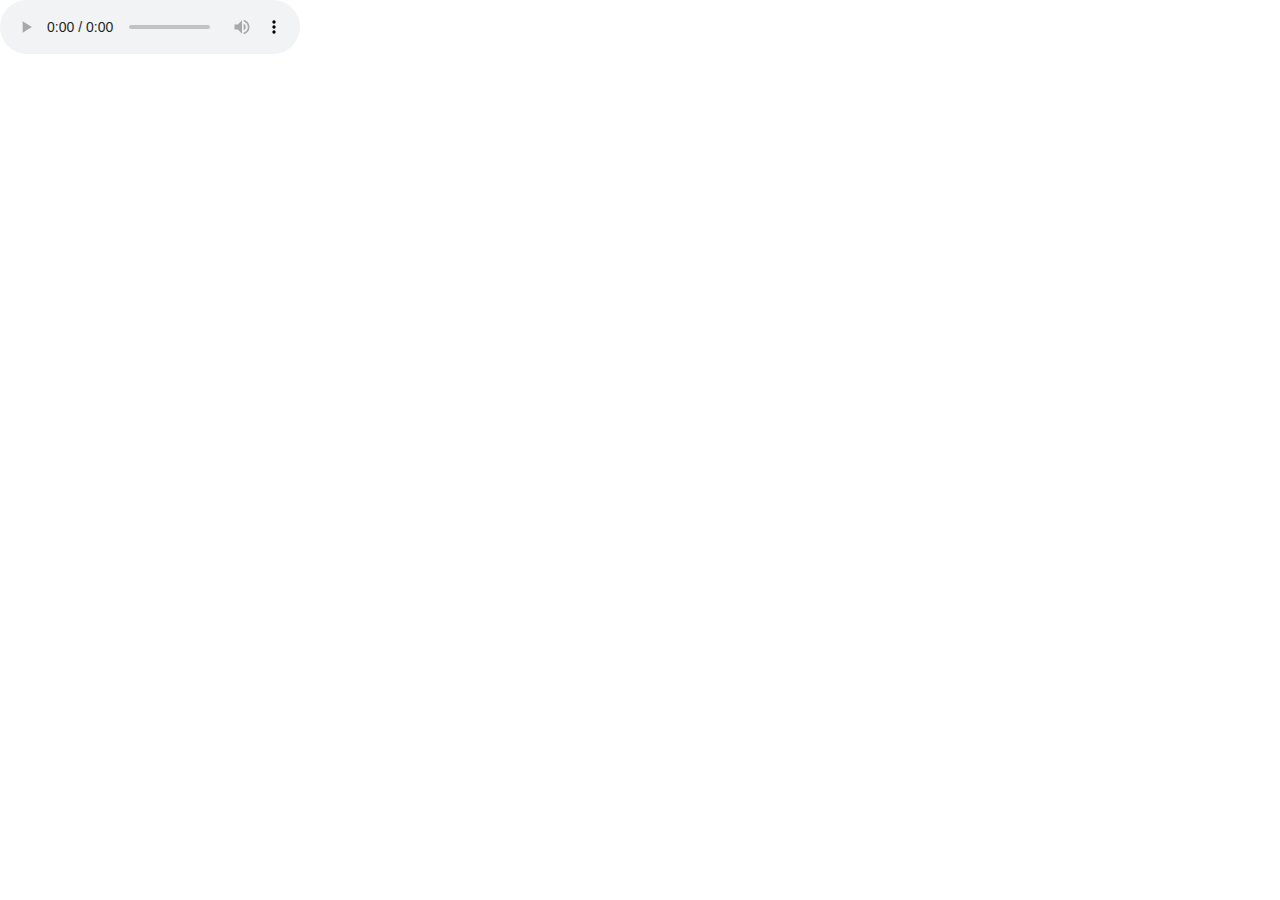
==== index.html @ 4997c9b7 "Add files via upload" ====
<!DOCTYPE HTML>
<html>
	<head>
		<title>Feliz dia dos Namorados!</title>
        <link rel="shortcut icon" href="./assets/css/images/favicon.png">
		<meta charset="utf-8" />
		<meta name="viewport" content="width=device-width, initial-scale=1" />
		
        <!-- CSS -->
        <link rel="stylesheet" href="./assets/css/main.css"/>
		<link rel="stylesheet" href="./assets/css/font-awesome-animation.min.css">

	</head>
	<body class="loading">
		<!-- Música de Fundo -->
        <audio src="./assets/audio/dieforyou.mp3" controls autoplay loop></audio>
		<div id="wrapper">
			<div id="bg"></div>
			<div id="overlay"></div>
			<div id="main">
				
				<!-- Header -->
				<header id="header">
				    <h1>Feliz dia dos Namorados Princesa!</h1>
				    <p>Nosso primeiro e não melhor dia dos namorados</p>
				    <p>Te amo e obrigado por tudo até agora!</p>
				    <nav>
				        <ul>
				            <li><a href="./login.html" class="icon fa-heart faa-pulse animated"><span class="label">heart</span></a></li>
				        </ul>
				    </nav>
				</header>
				<!-- Footer -->
				<footer id="footer"><span class="icon fa-volume-up"><span class="label">volume-up</span></footer>
            </div>
		</div>
		<script>
			window.onload = function() { document.body.className = ''; }
			window.ontouchmove = function() { return false; }
			window.onorientationchange = function() { document.body.scrollTop = 0; }
		</script>
	</body>
</html>
---- assets/css/main.css ----
@import url("https://fonts.googleapis.com/css?family=Source+Sans+Pro:300,900");
@import url("font-awesome.min.css");

/*
	Aerial by HTML5 UP
	html5up.net | @ajlkn
	Free for personal and commercial use under the CCA 3.0 license (html5up.net/license)
*/

/* Reset */

	html, body, div, span, applet, object, iframe, h1, h2, h3, h4, h5, h6, p, blockquote, pre, a, abbr, acronym, address, big, cite, code, del, dfn, em, img, ins, kbd, q, s, samp, small, strike, strong, sub, sup, tt, var, b, u, i, center, dl, dt, dd, ol, ul, li, fieldset, form, label, legend, table, caption, tbody, tfoot, thead, tr, th, td, article, aside, canvas, details, embed, figure, figcaption, footer, header, hgroup, menu, nav, output, ruby, section, summary, time, mark, audio, video {
		margin: 0;
		padding: 0;
		border: 0;
		font-size: 100%;
		font: inherit;
		vertical-align: baseline;
	}

	article, aside, details, figcaption, figure, footer, header, hgroup, menu, nav, section {
		display: block;
	}

	body {
		line-height: 1;
	}

	ol, ul {
		list-style: none;
	}

	blockquote, q {
		quotes: none;
	}

	blockquote:before, blockquote:after, q:before, q:after {
		content: '';
		content: none;
	}

	table {
		border-collapse: collapse;
		border-spacing: 0;
	}

	body {
		-webkit-text-size-adjust: none;
	}

/* Box Model */

	*, *:before, *:after {
		-moz-box-sizing: border-box;
		-webkit-box-sizing: border-box;
		box-sizing: border-box;
	}

/* Basic */

	body, input, select, textarea {
		color: #fff;
		font-family: 'Source Sans Pro', sans-serif;
		font-size: 15pt;
		font-weight: 300 !important;
		letter-spacing: -0.025em;
		line-height: 1.75em;
	}

	body {
		background: #fff;
		overflow: hidden;
	}

		body.loading * {
			-moz-animation: none !important;
			-webkit-animation: none !important;
			-ms-animation: none !important;
			animation: none !important;
		}

	a {
		-moz-transition: border-color 0.2s ease-in-out;
		-webkit-transition: border-color 0.2s ease-in-out;
		-ms-transition: border-color 0.2s ease-in-out;
		transition: border-color 0.2s ease-in-out;
		border-bottom: dotted 1px;
		color: inherit;
		outline: 0;
		text-decoration: none;
	}

		a:hover {
			border-color: transparent;
		}

/* Icon */

	.icon {
		text-decoration: none;
		position: relative;
	}

		.icon:before {
			-moz-osx-font-smoothing: grayscale;
			-webkit-font-smoothing: antialiased;
			font-family: FontAwesome;
			font-style: normal;
			font-weight: normal;
			text-transform: none !important;
		}

		.icon > .label {
			display: none;
		}

/* Wrapper */

	@-moz-keyframes wrapper {
		0% {
			opacity: 0;
		}

		100% {
			opacity: 1;
		}
	}

	@-webkit-keyframes wrapper {
		0% {
			opacity: 0;
		}

		100% {
			opacity: 1;
		}
	}

	@-ms-keyframes wrapper {
		0% {
			opacity: 0;
		}

		100% {
			opacity: 1;
		}
	}

	@keyframes wrapper {
		0% {
			opacity: 0;
		}

		100% {
			opacity: 1;
		}
	}

	#wrapper {
		-moz-animation: wrapper 3s forwards;
		-webkit-animation: wrapper 3s forwards;
		-ms-animation: wrapper 3s forwards;
		animation: wrapper 3s forwards;
		height: 100%;
		left: 0;
		opacity: 0;
		position: fixed;
		top: 0;
		width: 100%;
	}

/* BG */

	#bg {
		-moz-animation: bg 60s linear infinite;
		-webkit-animation: bg 60s linear infinite;
		-ms-animation: bg 60s linear infinite;
		animation: bg 60s linear infinite;
		-moz-backface-visibility: hidden;
		-webkit-backface-visibility: hidden;
		-ms-backface-visibility: hidden;
		backface-visibility: hidden;
		-moz-transform: translate3d(0,0,0);
		-webkit-transform: translate3d(0,0,0);
		-ms-transform: translate3d(0,0,0);
		transform: translate3d(0,0,0);
	/* Set your background with this */

		background: #420000 url("images/valentines.png") bottom left; /* ALTERADO de bg.jpg para bg.png */
		background-repeat: repeat-x;
		height: 100%;
		left: 0;
		opacity: 1;
		position: fixed;
		top: 0;
	}

	@-moz-keyframes bg {
		0% {
			-moz-transform: translate3d(0,0,0);
			-webkit-transform: translate3d(0,0,0);
			-ms-transform: translate3d(0,0,0);
			transform: translate3d(0,0,0);
		}

		100% {
			-moz-transform: translate3d(-2250px,0,0);
			-webkit-transform: translate3d(-2250px,0,0);
			-ms-transform: translate3d(-2250px,0,0);
			transform: translate3d(-2250px,0,0);
		}
	}

	@-webkit-keyframes bg {
		0% {
			-moz-transform: translate3d(0,0,0);
			-webkit-transform: translate3d(0,0,0);
			-ms-transform: translate3d(0,0,0);
			transform: translate3d(0,0,0);
		}

		100% {
			-moz-transform: translate3d(-2250px,0,0);
			-webkit-transform: translate3d(-2250px,0,0);
			-ms-transform: translate3d(-2250px,0,0);
			transform: translate3d(-2250px,0,0);
		}
	}

	@-ms-keyframes bg {
		0% {
			-moz-transform: translate3d(0,0,0);
			-webkit-transform: translate3d(0,0,0);
			-ms-transform: translate3d(0,0,0);
			transform: translate3d(0,0,0);
		}

		100% {
			-moz-transform: translate3d(-2250px,0,0);
			-webkit-transform: translate3d(-2250px,0,0);
			-ms-transform: translate3d(-2250px,0,0);
			transform: translate3d(-2250px,0,0);
		}
	}

	@keyframes bg {
		0% {
			-moz-transform: translate3d(0,0,0);
			-webkit-transform: translate3d(0,0,0);
			-ms-transform: translate3d(0,0,0);
			transform: translate3d(0,0,0);
		}

		100% {
			-moz-transform: translate3d(-2250px,0,0);
			-webkit-transform: translate3d(-2250px,0,0);
			-ms-transform: translate3d(-2250px,0,0);
			transform: translate3d(-2250px,0,0);
		}
	}

	#bg {
		background-size: 2250px auto;
		width: 6750px;
	}

/* Overlay */

	@-moz-keyframes overlay {
		0% {
			opacity: 0;
		}

		100% {
			opacity: 1;
		}
	}

	@-webkit-keyframes overlay {
		0% {
			opacity: 0;
		}

		100% {
			opacity: 1;
		}
	}

	@-ms-keyframes overlay {
		0% {
			opacity: 0;
		}

		100% {
			opacity: 1;
		}
	}

	@keyframes overlay {
		0% {
			opacity: 0;
		}

		100% {
			opacity: 1;
		}
	}

	#overlay {
		-moz-animation: overlay 1.5s 1.5s forwards;
		-webkit-animation: overlay 1.5s 1.5s forwards;
		-ms-animation: overlay 1.5s 1.5s forwards;
		animation: overlay 1.5s 1.5s forwards;
		background-attachment: fixed, fixed;
		background-image: url("images/overlay-pattern.png"), url("images/overlay.svg");
		background-position: top left, center center;
		background-repeat: repeat, no-repeat;
		background-size: auto, cover;
		height: 100%;
		left: 0;
		opacity: 0;
		position: fixed;
		top: 0;
		width: 100%;
	}

/* Main */

	#main {
		height: 100%;
		left: 0;
		position: fixed;
		text-align: center;
		top: 0;
		width: 100%;
	}

		#main:before {
			content: '';
			display: inline-block;
			height: 100%;
			margin-right: 0;
			vertical-align: middle;
			width: 1px;
		}

/* Header */

	@-moz-keyframes header {
		0% {
			-moz-transform: translate3d(0,1em,0);
			-webkit-transform: translate3d(0,1em,0);
			-ms-transform: translate3d(0,1em,0);
			transform: translate3d(0,1em,0);
			opacity: 0;
		}

		100% {
			-moz-transform: translate3d(0,0,0);
			-webkit-transform: translate3d(0,0,0);
			-ms-transform: translate3d(0,0,0);
			transform: translate3d(0,0,0);
			opacity: 1;
		}
	}

	@-webkit-keyframes header {
		0% {
			-moz-transform: translate3d(0,1em,0);
			-webkit-transform: translate3d(0,1em,0);
			-ms-transform: translate3d(0,1em,0);
			transform: translate3d(0,1em,0);
			opacity: 0;
		}

		100% {
			-moz-transform: translate3d(0,0,0);
			-webkit-transform: translate3d(0,0,0);
			-ms-transform: translate3d(0,0,0);
			transform: translate3d(0,0,0);
			opacity: 1;
		}
	}

	@-ms-keyframes header {
		0% {
			-moz-transform: translate3d(0,1em,0);
			-webkit-transform: translate3d(0,1em,0);
			-ms-transform: translate3d(0,1em,0);
			transform: translate3d(0,1em,0);
			opacity: 0;
		}

		100% {
			-moz-transform: translate3d(0,0,0);
			-webkit-transform: translate3d(0,0,0);
			-ms-transform: translate3d(0,0,0);
			transform: translate3d(0,0,0);
			opacity: 1;
		}
	}

	@keyframes header {
		0% {
			-moz-transform: translate3d(0,1em,0);
			-webkit-transform: translate3d(0,1em,0);
			-ms-transform: translate3d(0,1em,0);
			transform: translate3d(0,1em,0);
			opacity: 0;
		}

		100% {
			-moz-transform: translate3d(0,0,0);
			-webkit-transform: translate3d(0,0,0);
			-ms-transform: translate3d(0,0,0);
			transform: translate3d(0,0,0);
			opacity: 1;
		}
	}

	@-moz-keyframes nav-icons {
		0% {
			-moz-transform: translate3d(0,1em,0);
			-webkit-transform: translate3d(0,1em,0);
			-ms-transform: translate3d(0,1em,0);
			transform: translate3d(0,1em,0);
			opacity: 0;
		}

		100% {
			-moz-transform: translate3d(0,0,0);
			-webkit-transform: translate3d(0,0,0);
			-ms-transform: translate3d(0,0,0);
			transform: translate3d(0,0,0);
			opacity: 1;
		}
	}

	@-webkit-keyframes nav-icons {
		0% {
			-moz-transform: translate3d(0,1em,0);
			-webkit-transform: translate3d(0,1em,0);
			-ms-transform: translate3d(0,1em,0);
			transform: translate3d(0,1em,0);
			opacity: 0;
		}

		100% {
			-moz-transform: translate3d(0,0,0);
			-webkit-transform: translate3d(0,0,0);
			-ms-transform: translate3d(0,0,0);
			transform: translate3d(0,0,0);
			opacity: 1;
		}
	}

	@-ms-keyframes nav-icons {
		0% {
			-moz-transform: translate3d(0,1em,0);
			-webkit-transform: translate3d(0,1em,0);
			-ms-transform: translate3d(0,1em,0);
			transform: translate3d(0,1em,0);
			opacity: 0;
		}

		100% {
			-moz-transform: translate3d(0,0,0);
			-webkit-transform: translate3d(0,0,0);
			-ms-transform: translate3d(0,0,0);
			transform: translate3d(0,0,0);
			opacity: 1;
		}
	}

	@keyframes nav-icons {
		0% {
			-moz-transform: translate3d(0,1em,0);
			-webkit-transform: translate3d(0,1em,0);
			-ms-transform: translate3d(0,1em,0);
			transform: translate3d(0,1em,0);
			opacity: 0;
		}

		100% {
			-moz-transform: translate3d(0,0,0);
			-webkit-transform: translate3d(0,0,0);
			-ms-transform: translate3d(0,0,0);
			transform: translate3d(0,0,0);
			opacity: 1;
		}
	}

	#header {
		-moz-animation: header 1s 2.25s forwards;
		-webkit-animation: header 1s 2.25s forwards;
		-ms-animation: header 1s 2.25s forwards;
		animation: header 1s 2.25s forwards;
		-moz-backface-visibility: hidden;
		-webkit-backface-visibility: hidden;
		-ms-backface-visibility: hidden;
		backface-visibility: hidden;
		-moz-transform: translate3d(0,0,0);
		-webkit-transform: translate3d(0,0,0);
		-ms-transform: translate3d(0,0,0);
		transform: translate3d(0,0,0);
		cursor: default;
		display: inline-block;
		opacity: 0;
		position: relative;
		text-align: center;
		top: -1em;
		vertical-align: middle;
		width: 90%;
	}

		#header h1 {
			font-size: 4.35em;
			font-weight: 900;
			letter-spacing: -0.035em;
			line-height: 1em;
		}

		#header p {
			font-size: 1.25em;
			margin: 0.75em 0 0.25em 0;
			opacity: 0.75;
		}

		#header nav {
			margin: 1.5em 0 0 0;
		}

			#header nav li {
				-moz-animation: nav-icons 0.5s ease-in-out forwards;
				-webkit-animation: nav-icons 0.5s ease-in-out forwards;
				-ms-animation: nav-icons 0.5s ease-in-out forwards;
				animation: nav-icons 0.5s ease-in-out forwards;
				-moz-backface-visibility: hidden;
				-webkit-backface-visibility: hidden;
				-ms-backface-visibility: hidden;
				backface-visibility: hidden;
				-moz-transform: translate3d(0,0,0);
				-webkit-transform: translate3d(0,0,0);
				-ms-transform: translate3d(0,0,0);
				transform: translate3d(0,0,0);
				display: inline-block;
				height: 5.35em;
				line-height: 5.885em;
				opacity: 0;
				position: relative;
				top: 0;
				width: 5.35em;
			}

				#header nav li:nth-child(1) {
					-moz-animation-delay: 2.5s;
					-webkit-animation-delay: 2.5s;
					-ms-animation-delay: 2.5s;
					animation-delay: 2.5s;
				}

				#header nav li:nth-child(2) {
					-moz-animation-delay: 2.75s;
					-webkit-animation-delay: 2.75s;
					-ms-animation-delay: 2.75s;
					animation-delay: 2.75s;
				}

				#header nav li:nth-child(3) {
					-moz-animation-delay: 3s;
					-webkit-animation-delay: 3s;
					-ms-animation-delay: 3s;
					animation-delay: 3s;
				}

				#header nav li:nth-child(4) {
					-moz-animation-delay: 3.25s;
					-webkit-animation-delay: 3.25s;
					-ms-animation-delay: 3.25s;
					animation-delay: 3.25s;
				}

				#header nav li:nth-child(5) {
					-moz-animation-delay: 3.5s;
					-webkit-animation-delay: 3.5s;
					-ms-animation-delay: 3.5s;
					animation-delay: 3.5s;
				}

				#header nav li:nth-child(6) {
					-moz-animation-delay: 3.75s;
					-webkit-animation-delay: 3.75s;
					-ms-animation-delay: 3.75s;
					animation-delay: 3.75s;
				}

				#header nav li:nth-child(7) {
					-moz-animation-delay: 4s;
					-webkit-animation-delay: 4s;
					-ms-animation-delay: 4s;
					animation-delay: 4s;
				}

				#header nav li:nth-child(8) {
					-moz-animation-delay: 4.25s;
					-webkit-animation-delay: 4.25s;
					-ms-animation-delay: 4.25s;
					animation-delay: 4.25s;
				}

				#header nav li:nth-child(9) {
					-moz-animation-delay: 4.5s;
					-webkit-animation-delay: 4.5s;
					-ms-animation-delay: 4.5s;
					animation-delay: 4.5s;
				}

				#header nav li:nth-child(10) {
					-moz-animation-delay: 4.75s;
					-webkit-animation-delay: 4.75s;
					-ms-animation-delay: 4.75s;
					animation-delay: 4.75s;
				}

			#header nav a {
				-webkit-tap-highlight-color: transparent;
				-webkit-touch-callout: none;
				border: 0;
				display: inline-block;
			}

				#header nav a:before {
					-moz-transition: all 0.2s ease-in-out;
					-webkit-transition: all 0.2s ease-in-out;
					-ms-transition: all 0.2s ease-in-out;
					transition: all 0.2s ease-in-out;
					border-radius: 100%;
					border: solid 1px #fff;
					display: block;
					font-size: 1.75em;
					height: 2.5em;
					line-height: 2.5em;
					position: relative;
					text-align: center;
					top: 0;
					width: 2.5em;
				}

				#header nav a:hover {
					font-size: 1.1em;
				}

					#header nav a:hover:before {
						background-color: rgba(255, 255, 255, 0.175);
						color: #fff;
					}

				#header nav a:active {
					font-size: 0.95em;
					background: none;
				}

					#header nav a:active:before {
						background-color: rgba(255, 255, 255, 0.35);
						color: #fff;
					}

				#header nav a span {
					display: none;
				}

/* Footer */

	#footer {
		background-image: -moz-linear-gradient(top, rgba(0,0,0,0), rgba(0,0,0,0.5) 75%);
		background-image: -webkit-linear-gradient(top, rgba(0,0,0,0), rgba(0,0,0,0.5) 75%);
		background-image: -ms-linear-gradient(top, rgba(0,0,0,0), rgba(0,0,0,0.5) 75%);
		background-image: linear-gradient(top, rgba(0,0,0,0), rgba(0,0,0,0.5) 75%);
		bottom: 0;
		cursor: default;
		height: 6em;
		left: 0;
		line-height: 8em;
		position: absolute;
		text-align: center;
		width: 100%;
	}

/* Wide */

	@media screen and (max-width: 1680px) {

		/* Basic */

			body, input, select, textarea {
				font-size: 13pt;
			}

		/* BG */

			@-moz-keyframes bg {
				0% {
					-moz-transform: translate3d(0,0,0);
					-webkit-transform: translate3d(0,0,0);
					-ms-transform: translate3d(0,0,0);
					transform: translate3d(0,0,0);
				}

				100% {
					-moz-transform: translate3d(-1500px,0,0);
					-webkit-transform: translate3d(-1500px,0,0);
					-ms-transform: translate3d(-1500px,0,0);
					transform: translate3d(-1500px,0,0);
				}

	}

		@-webkit-keyframes bg {
			0% {
				-moz-transform: translate3d(0,0,0);
				-webkit-transform: translate3d(0,0,0);
				-ms-transform: translate3d(0,0,0);
				transform: translate3d(0,0,0);
			}

			100% {
				-moz-transform: translate3d(-1500px,0,0);
				-webkit-transform: translate3d(-1500px,0,0);
				-ms-transform: translate3d(-1500px,0,0);
				transform: translate3d(-1500px,0,0);
			}
			}

		@-ms-keyframes bg {
			0% {
				-moz-transform: translate3d(0,0,0);
				-webkit-transform: translate3d(0,0,0);
				-ms-transform: translate3d(0,0,0);
				transform: translate3d(0,0,0);
			}

			100% {
				-moz-transform: translate3d(-1500px,0,0);
				-webkit-transform: translate3d(-1500px,0,0);
				-ms-transform: translate3d(-1500px,0,0);
				transform: translate3d(-1500px,0,0);
			}
		}

		@keyframes bg {
			0% {
				-moz-transform: translate3d(0,0,0);
				-webkit-transform: translate3d(0,0,0);
				-ms-transform: translate3d(0,0,0);
				transform: translate3d(0,0,0);
			}

			100% {
				-moz-transform: translate3d(-1500px,0,0);
				-webkit-transform: translate3d(-1500px,0,0);
				-ms-transform: translate3d(-1500px,0,0);
				transform: translate3d(-1500px,0,0);
			}
		}

		#bg {
			background-size: 1500px auto;
			width: 4500px;
		} }

/* Normal */

	@media screen and (max-width: 1280px) {

		/* Basic */

			body, input, select, textarea {
				font-size: 12pt;
			}

		/* BG */

			@-moz-keyframes bg {
				0% {
					-moz-transform: translate3d(0,0,0);
					-webkit-transform: translate3d(0,0,0);
					-ms-transform: translate3d(0,0,0);
					transform: translate3d(0,0,0);
				}

				100% {
					-moz-transform: translate3d(-750px,0,0);
					-webkit-transform: translate3d(-750px,0,0);
					-ms-transform: translate3d(-750px,0,0);
					transform: translate3d(-750px,0,0);
				}

	}

		@-webkit-keyframes bg {
			0% {
				-moz-transform: translate3d(0,0,0);
				-webkit-transform: translate3d(0,0,0);
				-ms-transform: translate3d(0,0,0);
				transform: translate3d(0,0,0);
			}

			100% {
				-moz-transform: translate3d(-750px,0,0);
				-webkit-transform: translate3d(-750px,0,0);
				-ms-transform: translate3d(-750px,0,0);
				transform: translate3d(-750px,0,0);
			}
			}

		@-ms-keyframes bg {
			0% {
				-moz-transform: translate3d(0,0,0);
				-webkit-transform: translate3d(0,0,0);
				-ms-transform: translate3d(0,0,0);
				transform: translate3d(0,0,0);
			}

			100% {
				-moz-transform: translate3d(-750px,0,0);
				-webkit-transform: translate3d(-750px,0,0);
				-ms-transform: translate3d(-750px,0,0);
				transform: translate3d(-750px,0,0);
			}
		}

		@keyframes bg {
			0% {
				-moz-transform: translate3d(0,0,0);
				-webkit-transform: translate3d(0,0,0);
				-ms-transform: translate3d(0,0,0);
				transform: translate3d(0,0,0);
			}

			100% {
				-moz-transform: translate3d(-750px,0,0);
				-webkit-transform: translate3d(-750px,0,0);
				-ms-transform: translate3d(-750px,0,0);
				transform: translate3d(-750px,0,0);
			}
		}

		#bg {
			background-size: 750px auto;
			width: 2250px;
		} }

/* Mobile */

	@media screen and (max-width: 736px) {

		/* Basic */

			body {
				min-width: 320px;
			}

			body, input, select, textarea {
				font-size: 11pt;
			}

		/* BG */

			@-moz-keyframes bg {
				0% {
					-moz-transform: translate3d(0,0,0);
					-webkit-transform: translate3d(0,0,0);
					-ms-transform: translate3d(0,0,0);
					transform: translate3d(0,0,0);
				}

				100% {
					-moz-transform: translate3d(-300px,0,0);
					-webkit-transform: translate3d(-300px,0,0);
					-ms-transform: translate3d(-300px,0,0);
					transform: translate3d(-300px,0,0);
				}

	}

		@-webkit-keyframes bg {
			0% {
				-moz-transform: translate3d(0,0,0);
				-webkit-transform: translate3d(0,0,0);
				-ms-transform: translate3d(0,0,0);
				transform: translate3d(0,0,0);
			}

			100% {
				-moz-transform: translate3d(-300px,0,0);
				-webkit-transform: translate3d(-300px,0,0);
				-ms-transform: translate3d(-300px,0,0);
				transform: translate3d(-300px,0,0);
			}
			}

		@-ms-keyframes bg {
			0% {
				-moz-transform: translate3d(0,0,0);
				-webkit-transform: translate3d(0,0,0);
				-ms-transform: translate3d(0,0,0);
				transform: translate3d(0,0,0);
			}

			100% {
				-moz-transform: translate3d(-300px,0,0);
				-webkit-transform: translate3d(-300px,0,0);
				-ms-transform: translate3d(-300px,0,0);
				transform: translate3d(-300px,0,0);
			}
		}

		@keyframes bg {
			0% {
				-moz-transform: translate3d(0,0,0);
				-webkit-transform: translate3d(0,0,0);
				-ms-transform: translate3d(0,0,0);
				transform: translate3d(0,0,0);
			}

			100% {
				-moz-transform: translate3d(-300px,0,0);
				-webkit-transform: translate3d(-300px,0,0);
				-ms-transform: translate3d(-300px,0,0);
				transform: translate3d(-300px,0,0);
			}
		}

		#bg {
			background-size: 300px auto;
			width: 900px;
		}

	/* Header */

		#header h1 {
			font-size: 2.5em;
		}

		#header p {
			font-size: 1em;
		}

		#header nav {
			font-size: 1em;
		}

			#header nav a:hover {
				font-size: 1em;
			}

			#header nav a:active {
				font-size: 1em;
			} }

/* Mobile (Portrait) */

	@media screen and (max-width: 480px) {

		/* BG */

			@-moz-keyframes bg {
				0% {
					-moz-transform: translate3d(0,0,0);
					-webkit-transform: translate3d(0,0,0);
					-ms-transform: translate3d(0,0,0);
					transform: translate3d(0,0,0);
				}

				100% {
					-moz-transform: translate3d(-412.5px,0,0);
					-webkit-transform: translate3d(-412.5px,0,0);
					-ms-transform: translate3d(-412.5px,0,0);
					transform: translate3d(-412.5px,0,0);
				}

	}

		@-webkit-keyframes bg {
			0% {
				-moz-transform: translate3d(0,0,0);
				-webkit-transform: translate3d(0,0,0);
				-ms-transform: translate3d(0,0,0);
				transform: translate3d(0,0,0);
			}

			100% {
				-moz-transform: translate3d(-412.5px,0,0);
				-webkit-transform: translate3d(-412.5px,0,0);
				-ms-transform: translate3d(-412.5px,0,0);
				transform: translate3d(-412.5px,0,0);
			}
			}

		@-ms-keyframes bg {
			0% {
				-moz-transform: translate3d(0,0,0);
				-webkit-transform: translate3d(0,0,0);
				-ms-transform: translate3d(0,0,0);
				transform: translate3d(0,0,0);
			}

			100% {
				-moz-transform: translate3d(-412.5px,0,0);
				-webkit-transform: translate3d(-412.5px,0,0);
				-ms-transform: translate3d(-412.5px,0,0);
				transform: translate3d(-412.5px,0,0);
			}
		}

		@keyframes bg {
			0% {
				-moz-transform: translate3d(0,0,0);
				-webkit-transform: translate3d(0,0,0);
				-ms-transform: translate3d(0,0,0);
				transform: translate3d(0,0,0);
			}

			100% {
				-moz-transform: translate3d(-412.5px,0,0);
				-webkit-transform: translate3d(-412.5px,0,0);
				-ms-transform: translate3d(-412.5px,0,0);
				transform: translate3d(-412.5px,0,0);
			}
		}

		#bg {
			background-size: 412.5px auto;
			width: 1237.5px;
		}

	/* Header */

		#header nav {
			padding: 0 1em;
		} }
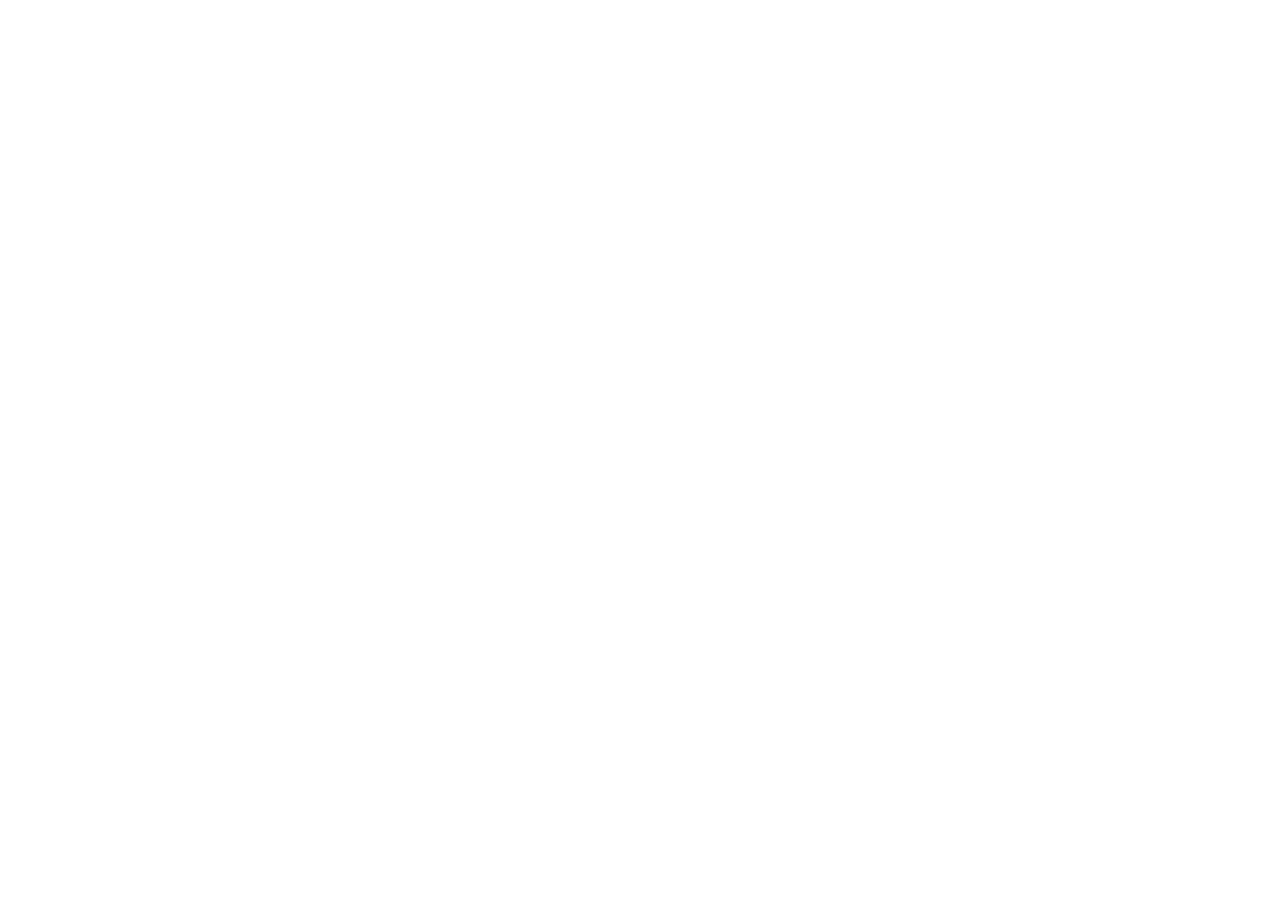
==== commit 31bcb824: "Correção de aúdio" ====
--- a/index.html
+++ b/index.html
@@ -13,7 +13,7 @@
 	</head>
 	<body class="loading">
 		<!-- Música de Fundo -->
-        <audio src="./assets/audio/dieforyou.mp3" controls autoplay loop></audio>
+        <audio src="./assets/audio/dieforyou.mp3" autoplay></audio>
 		<div id="wrapper">
 			<div id="bg"></div>
 			<div id="overlay"></div>
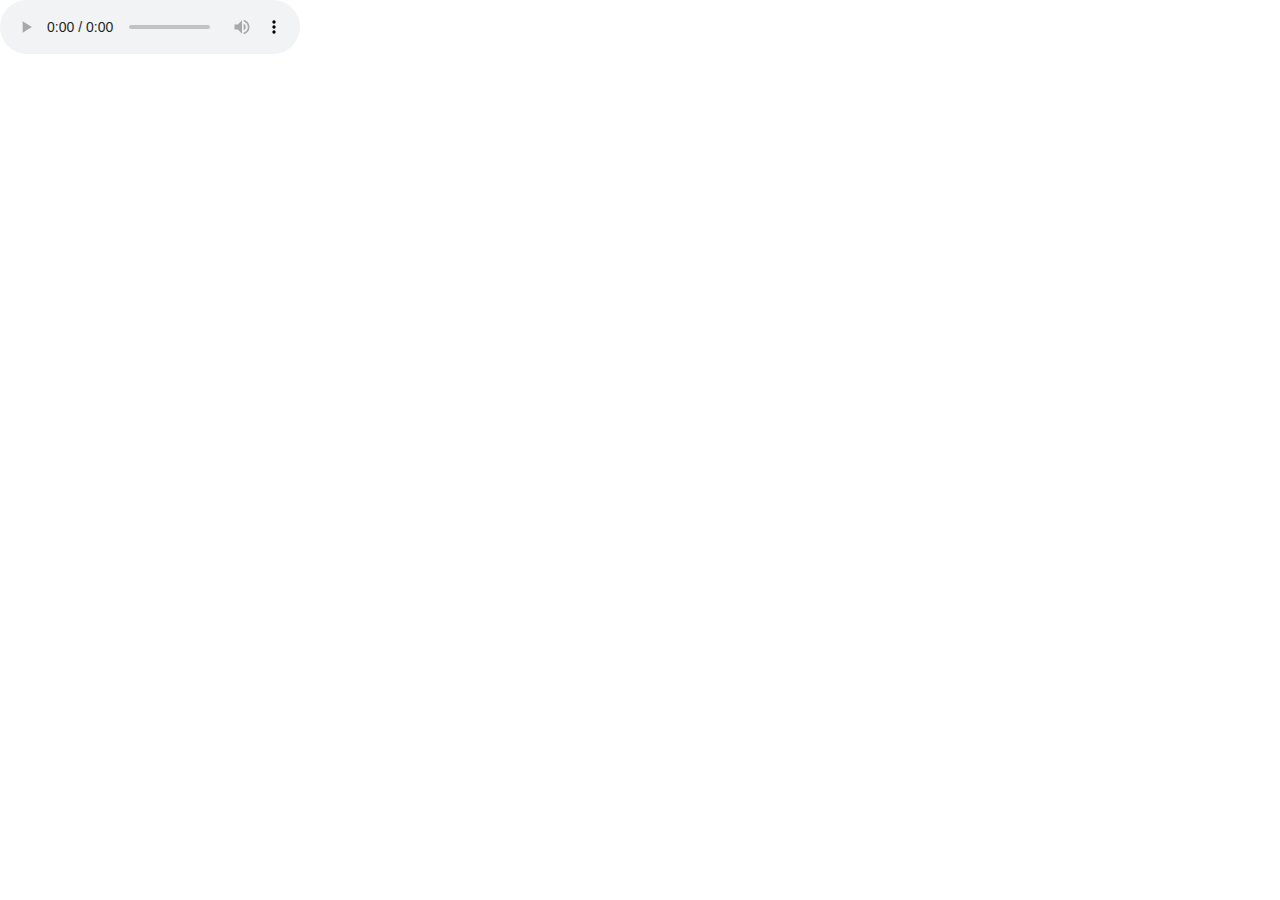
==== commit 2a994456: "Add files via upload" ====
--- a/index.html
+++ b/index.html
@@ -13,7 +13,7 @@
 	</head>
 	<body class="loading">
 		<!-- Música de Fundo -->
-        <audio src="./assets/audio/dieforyou.mp3" autoplay></audio>
+        <audio src="./assets/audio/dieforyou.mp3" controls autoplay loop></audio>
 		<div id="wrapper">
 			<div id="bg"></div>
 			<div id="overlay"></div>
